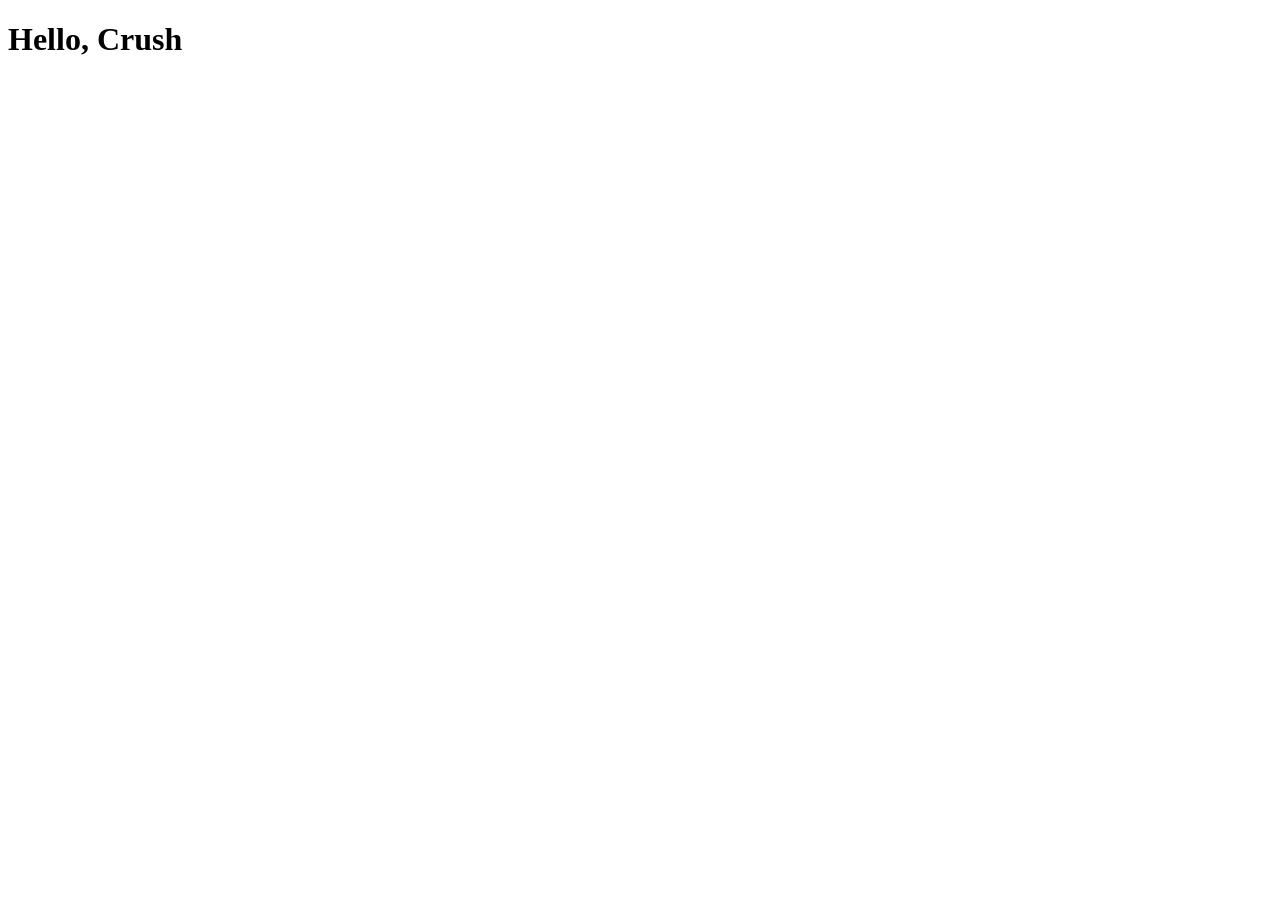
==== home.html @ 2711138c "Initial commit" ====
<!DOCTYPE html>
<html lang="en">
<head>
    <meta charset="UTF-8">
    <meta name="viewport" content="width=device-width, initial-scale=1.0">
    <title>Document</title>
</head>
<body>
    <h1>Hello, Crush</h1>
</body>
</html>
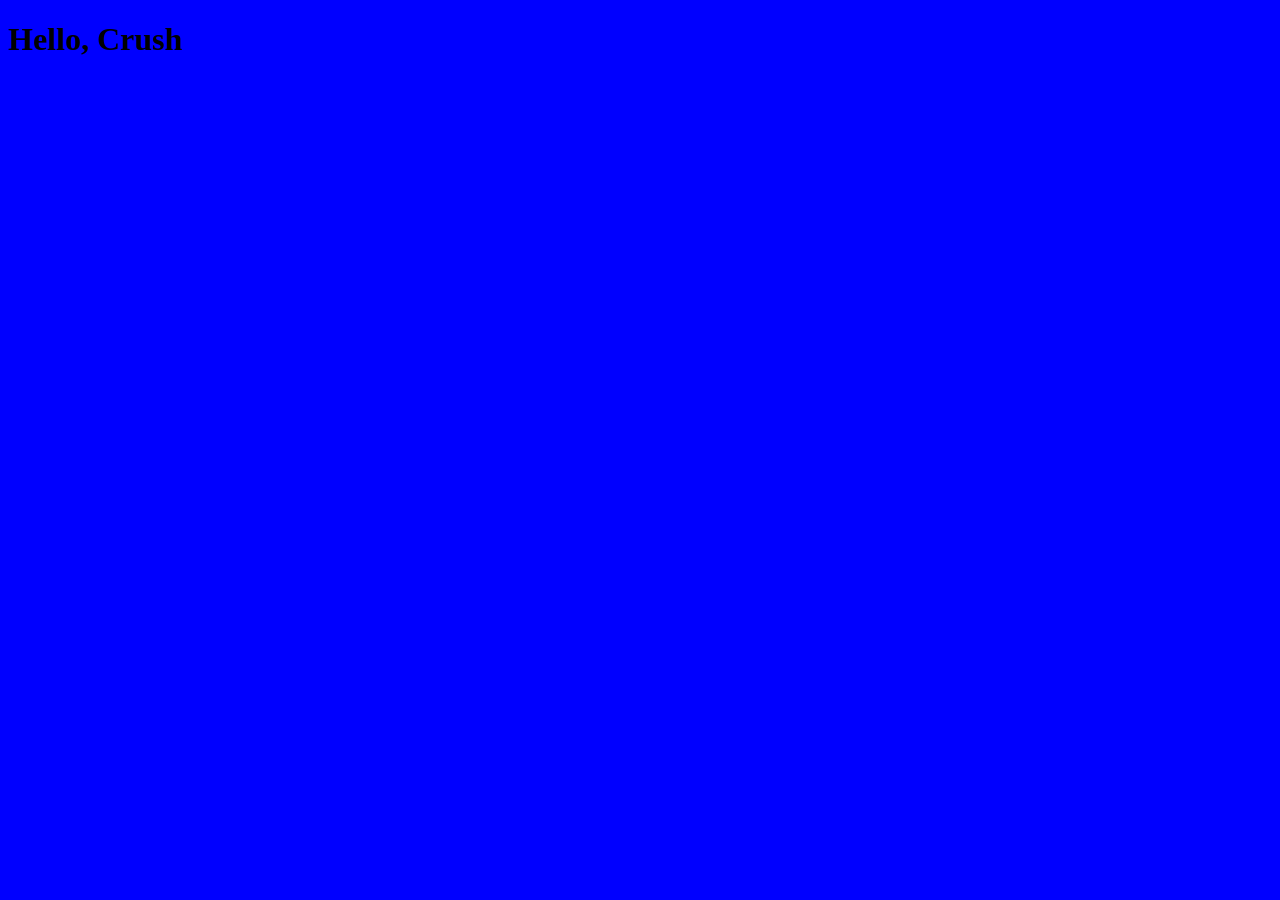
==== commit 83bfb0eb: "style new" ====
--- a/home.html
+++ b/home.html
@@ -4,6 +4,7 @@
     <meta charset="UTF-8">
     <meta name="viewport" content="width=device-width, initial-scale=1.0">
     <title>Document</title>
+    <link rel="stylesheet" href="home.css">
 </head>
 <body>
     <h1>Hello, Crush</h1>
--- a/home.css
+++ b/home.css
@@ -0,0 +1,4 @@
+
+body{
+    background-color: blue;
+}
